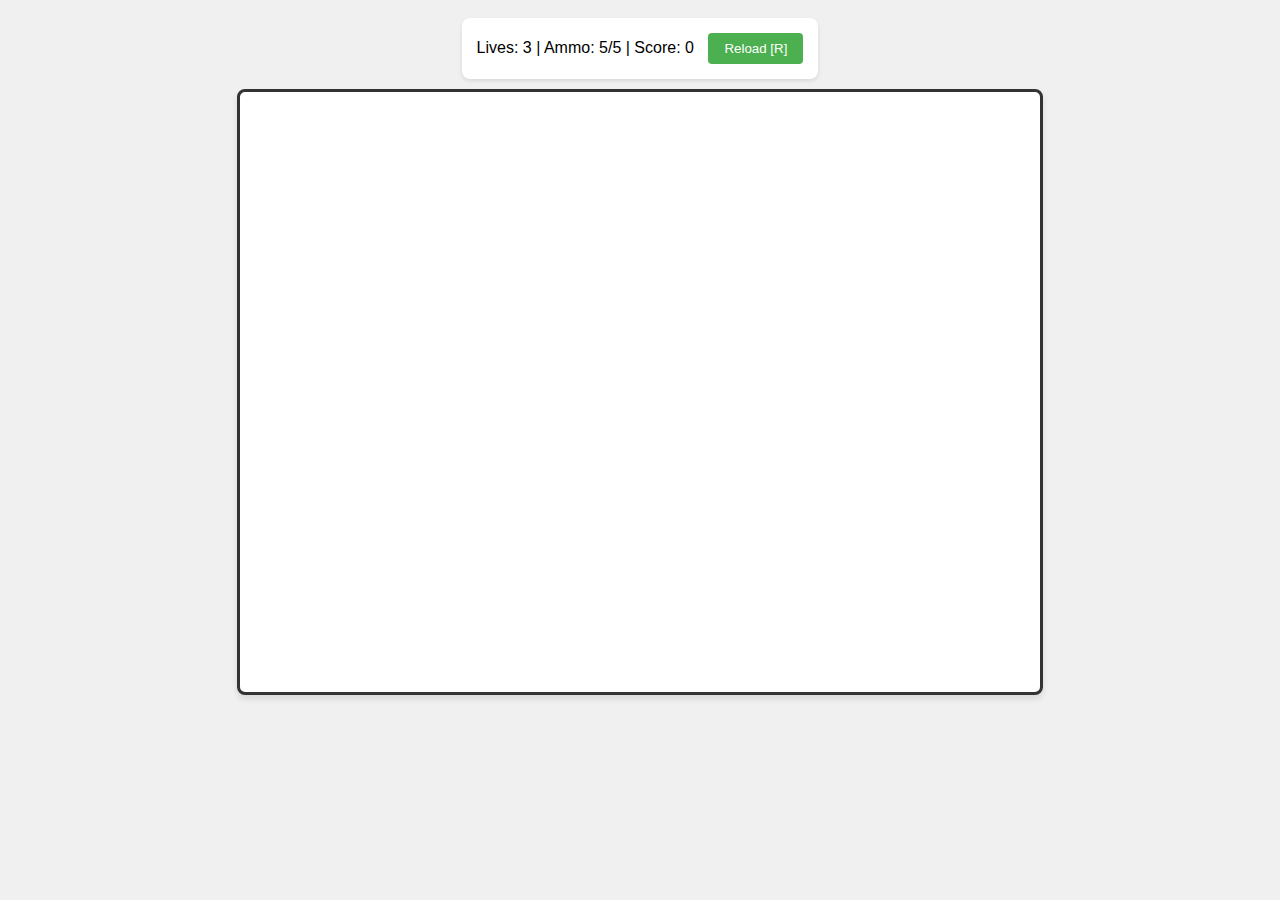
==== target-practice.html @ 32471e42 "first files" ====
<!DOCTYPE html>
<html>
<head>
    <title>Target Practice</title>
    <style>
        body {
            display: flex;
            flex-direction: column;
            align-items: center;
            background-color: #f0f0f0;
            font-family: Arial, sans-serif;
        }
        
        #gameInfo {
            background-color: #fff;
            padding: 15px;
            border-radius: 8px;
            margin: 10px;
            box-shadow: 0 2px 4px rgba(0,0,0,0.1);
        }
        
        #gameCanvas {
            border: 3px solid #333;
            border-radius: 8px;
            cursor: crosshair;
            background-color: #fff;
            box-shadow: 0 4px 6px rgba(0,0,0,0.1);
        }
        
        button {
            background-color: #4CAF50;
            color: white;
            border: none;
            padding: 8px 16px;
            border-radius: 4px;
            cursor: pointer;
            margin-left: 10px;
        }
        
        button:disabled {
            background-color: #cccccc;
            cursor: not-allowed;
        }
    </style>
</head>
<body>
    <div id="gameInfo">
        Lives: <span id="lives">3</span> | 
        Ammo: <span id="ammo">5</span>/5 |
        Score: <span id="score">0</span>
        <button id="reloadBtn">Reload [R]</button>
    </div>
    <canvas id="gameCanvas" width="800" height="600"></canvas>

    <script>
        class Game {
            constructor() {
                this.canvas = document.getElementById('gameCanvas');
                this.ctx = this.canvas.getContext('2d');
                this.displays = {
                    lives: document.getElementById('lives'),
                    ammo: document.getElementById('ammo'),
                    score: document.getElementById('score'),
                    reloadBtn: document.getElementById('reloadBtn')
                };
                
                this.state = {
                    lives: 3,
                    ammo: 5,
                    score: 0,
                    targets: [],
                    isGameOver: false
                };
                
                this.settings = {
                    targetTimeout: 3000,    // Time to hit target (ms)
                    targetInterval: 2000,   // Time between targets (ms)
                    maxTargets: 5,         // Maximum targets on screen
                    magazineSize: 5        // Rounds per magazine
                };
                
                this.setupEventListeners();
                this.spawnTargetInterval = setInterval(() => this.spawnTarget(), this.settings.targetInterval);
                requestAnimationFrame(() => this.gameLoop());
            }
            
            setupEventListeners() {
                // Shooting mechanic
                this.canvas.addEventListener('click', (event) => this.handleShot(event));
                
                // Reload mechanics
                this.displays.reloadBtn.addEventListener('click', () => this.reload());
                document.addEventListener('keydown', (event) => {
                    if (event.key.toLowerCase() === 'r') this.reload();
                });
            }
            
            handleShot(event) {
                if (this.state.isGameOver || this.state.ammo <= 0) return;
                
                this.state.ammo--;
                this.displays.ammo.textContent = this.state.ammo;
                this.displays.reloadBtn.disabled = false;
                
                const rect = this.canvas.getBoundingClientRect();
                const x = event.clientX - rect.left;
                const y = event.clientY - rect.top;
                
                // Check for hits
                this.state.targets.forEach(target => {
                    if (target.active && target.checkHit(x, y)) {
                        target.active = false;
                        this.state.score += 100;
                        this.displays.score.textContent = this.state.score;
                    }
                });
            }
            
            reload() {
                this.state.ammo = this.settings.magazineSize;
                this.displays.ammo.textContent = this.state.ammo;
                this.displays.reloadBtn.disabled = true;
            }
            
            spawnTarget() {
                if (this.state.isGameOver) return;
                if (this.state.targets.filter(t => t.active).length >= this.settings.maxTargets) return;
                
                this.state.targets.push(new Target(this.canvas, this.settings.targetTimeout));
            }
            
            updateTargets() {
                const now = Date.now();
                this.state.targets = this.state.targets.filter(target => {
                    if (target.active && now - target.timeCreated > this.settings.targetTimeout) {
                        this.state.lives--;
                        this.displays.lives.textContent = this.state.lives;
                        return false;
                    }
                    return target.active || now - target.timeCreated < this.settings.targetTimeout + 500; // Keep expired targets briefly
                });
            }
            
            draw() {
                this.ctx.clearRect(0, 0, this.canvas.width, this.canvas.height);
                this.state.targets.forEach(target => target.draw(this.ctx));
            }
            
            gameLoop() {
                if (this.state.lives <= 0 && !this.state.isGameOver) {
                    this.endGame();
                    return;
                }
                
                this.updateTargets();
                this.draw();
                
                if (!this.state.isGameOver) {
                    requestAnimationFrame(() => this.gameLoop());
                }
            }
            
            endGame() {
                this.state.isGameOver = true;
                clearInterval(this.spawnTargetInterval);
                
                // Draw game over screen
                this.ctx.fillStyle = 'rgba(0, 0, 0, 0.7)';
                this.ctx.fillRect(0, 0, this.canvas.width, this.canvas.height);
                
                this.ctx.fillStyle = 'white';
                this.ctx.font = '48px Arial';
                this.ctx.textAlign = 'center';
                this.ctx.fillText('Game Over!', this.canvas.width/2, this.canvas.height/2);
                
                this.ctx.font = '24px Arial';
                this.ctx.fillText(`Final Score: ${this.state.score}`, this.canvas.width/2, this.canvas.height/2 + 40);
            }
        }

        class Target {
            constructor(canvas, timeout) {
                this.size = 40;
                this.x = Math.random() * (canvas.width - this.size);
                this.y = Math.random() * (canvas.height - this.size);
                this.timeCreated = Date.now();
                this.timeout = timeout;
                this.active = true;
            }
            
            draw(ctx) {
                const timeElapsed = Date.now() - this.timeCreated;
                const timeRatio = Math.min(timeElapsed / this.timeout, 1);
                
                // Draw target
                ctx.beginPath();
                ctx.arc(this.x + this.size/2, this.y + this.size/2, this.size/2, 0, Math.PI * 2);
                
                if (this.active) {
                    // Active target - changes from green to red as time runs out
                    const red = Math.floor(255 * timeRatio);
                    const green = Math.floor(255 * (1 - timeRatio));
                    ctx.fillStyle = `rgb(${red}, ${green}, 0)`;
                } else {
                    // Explosion effect when hit
                    ctx.fillStyle = 'rgba(255, 255, 0, 0.5)';
                }
                
                ctx.fill();
                ctx.closePath();
            }
            
            checkHit(x, y) {
                const dx = x - (this.x + this.size/2);
                const dy = y - (this.y + this.size/2);
                return dx * dx + dy * dy <= (this.size/2) * (this.size/2);
            }
        }

        // Start the game
        const game = new Game();
    </script>
</body>
</html>
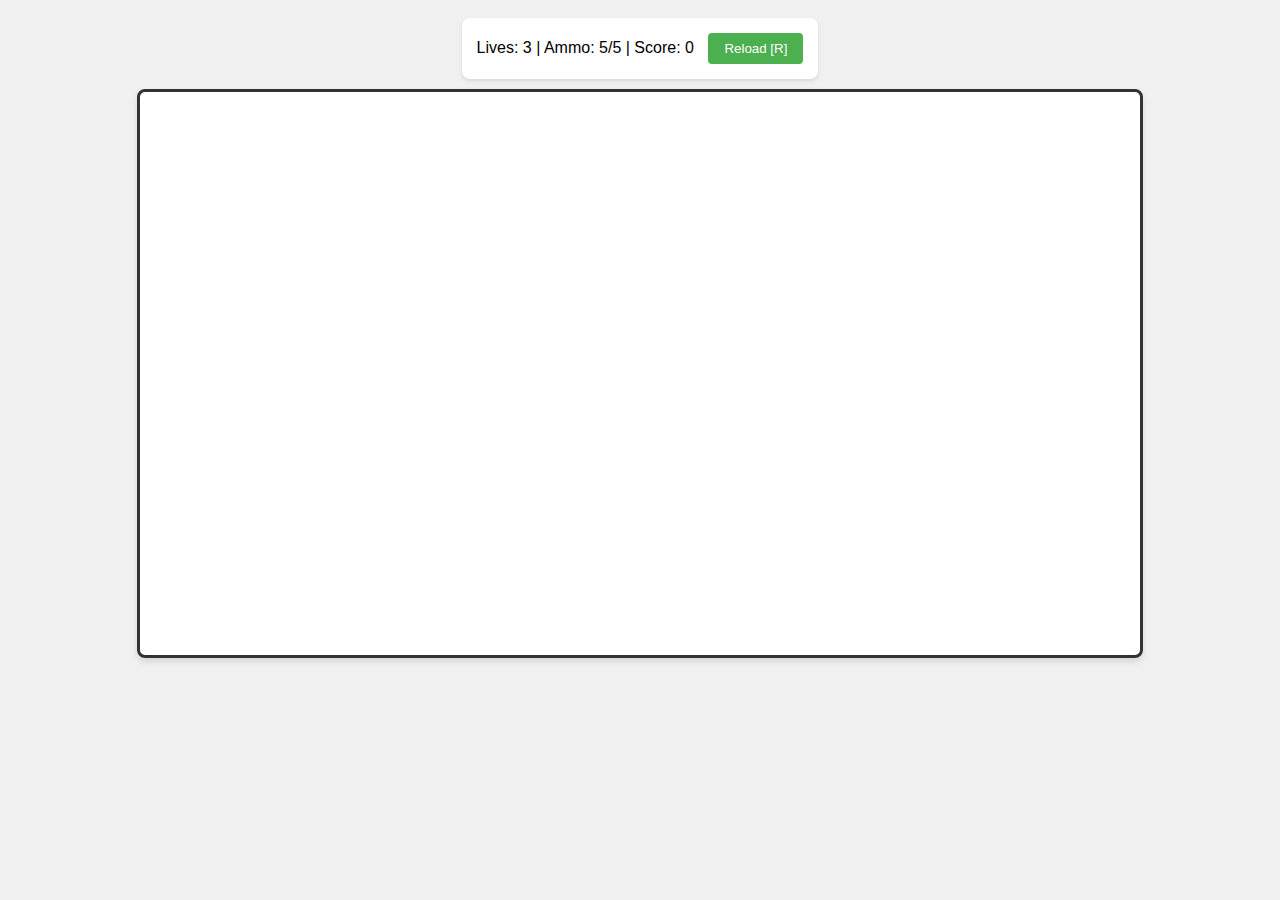
==== commit 1f773245: "background video" ====
--- a/target-practice.html
+++ b/target-practice.html
@@ -50,7 +50,7 @@
         Score: <span id="score">0</span>
         <button id="reloadBtn">Reload [R]</button>
     </div>
-    <canvas id="gameCanvas" width="800" height="600"></canvas>
+    <canvas id="gameCanvas" width="1000" height="563"></canvas>
 
     <script>
         class Game {
@@ -78,10 +78,34 @@
                     maxTargets: 5,         // Maximum targets on screen
                     magazineSize: 5        // Rounds per magazine
                 };
-                
-                this.setupEventListeners();
-                this.spawnTargetInterval = setInterval(() => this.spawnTarget(), this.settings.targetInterval);
-                requestAnimationFrame(() => this.gameLoop());
+
+                // Create video background
+                this.background = document.createElement('video');
+                this.background.src = 'videos/green-field.mp4';
+                this.background.loop = true;
+                this.background.autoplay = true;
+                this.background.muted = true;
+
+                // Start game when video is ready
+                this.background.addEventListener('loadeddata', () => {
+                    // Calculate scaling to fit canvas while maintaining aspect ratio
+                    this.bgScale = Math.min(
+                        this.canvas.width / this.background.videoWidth,
+                        this.canvas.height / this.background.videoHeight
+                    );
+
+                    // Calculate position to center the background
+                    this.bgX = (this.canvas.width - this.background.videoWidth * this.bgScale) / 2;
+                    this.bgY = (this.canvas.height - this.background.videoHeight * this.bgScale) / 2;
+
+                    // Start the game
+                    this.setupEventListeners();
+                    this.spawnTargetInterval = setInterval(() => this.spawnTarget(), this.settings.targetInterval);
+                    requestAnimationFrame(() => this.gameLoop());
+                    
+                    // Start playing the video
+                    this.background.play();
+                });
             }
             
             setupEventListeners() {
@@ -143,6 +167,20 @@
             
             draw() {
                 this.ctx.clearRect(0, 0, this.canvas.width, this.canvas.height);
+
+                // Draw scaled and centered background
+                const scaledWidth = this.background.videoWidth * this.bgScale;
+                const scaledHeight = this.background.videoHeight * this.bgScale;
+
+                this.ctx.drawImage(
+                    this.background,
+                    this.bgX,
+                    this.bgY,
+                    scaledWidth,
+                    scaledHeight
+                );
+
+                // Draw targets
                 this.state.targets.forEach(target => target.draw(this.ctx));
             }
             
@@ -163,11 +201,24 @@
             endGame() {
                 this.state.isGameOver = true;
                 clearInterval(this.spawnTargetInterval);
-                
-                // Draw game over screen
+
+                // Draw background
+                const scaledWidth = this.background.videoWidth * this.bgScale;
+                const scaledHeight = this.background.videoHeight * this.bgScale;
+
+                this.ctx.drawImage(
+                    this.background,
+                    this.bgX,
+                    this.bgY,
+                    scaledWidth,
+                    scaledHeight
+                );
+                
+                // Darken overlay
                 this.ctx.fillStyle = 'rgba(0, 0, 0, 0.7)';
                 this.ctx.fillRect(0, 0, this.canvas.width, this.canvas.height);
                 
+                // Game over text
                 this.ctx.fillStyle = 'white';
                 this.ctx.font = '48px Arial';
                 this.ctx.textAlign = 'center';
@@ -178,39 +229,174 @@
             }
         }
 
+        class TargetPiece {
+            constructor(x, y, angle, size, imageData) {
+                this.x = x;
+                this.y = y;
+                this.angle = angle;
+                this.rotationSpeed = (Math.random() - 0.5) * 0.2;
+                this.velocityX = (Math.random() - 0.5) * 10;
+                this.velocityY = -5 - Math.random() * 5;
+                this.gravity = 0.5;
+                this.size = size;
+                this.imageData = imageData;
+                this.bounced = false;
+                this.bounceDamping = 0.6;
+                this.canvas = this.canvas;
+            }
+
+            update() {
+                // Apply physics
+                this.velocityY += this.gravity;
+                this.x += this.velocityX;
+                this.y += this.velocityY;
+                this.angle += this.rotationSpeed;
+
+                // Check for bounce at bottom of canvas
+                if (this.y + this.size/2 > this.canvas.height && !this.bounced) {
+                    this.velocityY = -Math.abs(this.velocityY) * this.bounceDamping;
+                    this.velocityX *= this.bounceDamping;
+                    this.rotationSpeed *= this.bounceDamping;
+                    this.bounced = true;
+                }
+            }
+
+            draw(ctx) {
+                ctx.save();
+                ctx.translate(this.x, this.y);
+                ctx.rotate(this.angle);
+                ctx.drawImage(
+                    this.imageData,
+                    -this.size/2,
+                    -this.size/2,
+                    this.size,
+                    this.size
+                );
+                ctx.restore();
+            }
+        }
+        
         class Target {
             constructor(canvas, timeout) {
-                this.size = 40;
+                this.size = 100;
                 this.x = Math.random() * (canvas.width - this.size);
                 this.y = Math.random() * (canvas.height - this.size);
                 this.timeCreated = Date.now();
                 this.timeout = timeout;
                 this.active = true;
+                this.pieces = [];
+                this.destroyed = false;
+                this.canvas = canvas;
+
+                // Create offscreen cavas for target pieces
+                this.offscreenCanvas = document.createElement('canvas');
+                this.offscreenCanvas.width = this.size;
+                this.offscreenCanvas.height = this.size;
+                this.offscreenCtx = this.offscreenCanvas.getContext('2d');
+            }
+
+            createPieces() {
+                // Create four separate canvases for the pieces
+                const pieceSize = this.size / 2;
+                const positions = [
+                    [0, 0],
+                    [pieceSize, 0],
+                    [0, pieceSize],
+                    [pieceSize, pieceSize]
+                ];
+
+                positions.forEach(([offsetX, offsetY]) => {
+                    const pieceCanvas = document.createElement('canvas');
+                    pieceCanvas.width = pieceSize;
+                    pieceCanvas.height = pieceSize;
+                    const pieceCtx = pieceCanvas.getContext('2d');
+
+                    // Draw portion of target on this piece
+                    pieceCtx.save();
+                    pieceCtx.translate(-offsetX, -offsetY);
+                    this.drawTarget(pieceCtx, pieceSize * 2);
+                    pieceCtx.restore();
+
+                    // Create piece with physics
+                    const piece = new TargetPiece(
+                        this.x + offsetX + pieceSize/2,
+                        this.y + offsetY + pieceSize/2,
+                        Math.random() * Math.PI * 2,
+                        pieceSize,
+                        pieceCanvas
+                    );
+                    piece.canvas = this.canvas;
+                    this.pieces.push(piece);
+                });
+
+                this.destroyed = true;
+            }
+
+            drawTarget(ctx, size = this.size) {
+                const centerX = size / 2;
+                const centerY = size / 2;
+                const scale = size / 100;
+
+                const rings = [
+                    { radius: 50 * scale, color: 'rgb(255, 255, 51)' },
+                    { radius: 42.5 * scale, color: 'rgb(253, 23, 0)' },
+                    { radius: 35 * scale, color: 'white' },
+                    { radius:27.5 * scale, color: 'black' },
+                    { radius:20 * scale, color: 'white' },
+                    { radius: 12.5 * scale, color: 'black' }, 
+                    { radius: 5 * scale, color: 'rgb(64, 171, 191)' }
+                ];
+
+                rings.forEach(ring => {
+                    ctx.beginPath();
+                    ctx.arc(centerX, centerY, ring.radius, 0, Math.PI * 2);
+                    ctx.fillStyle = ring.color;
+                    ctx.fill();
+                    ctx.strokeStyle = 'rgba(0, 0, 0, 0.3)';
+                    ctx.stroke();
+                });
             }
             
             draw(ctx) {
+                if (this.destroyed) {
+                    // Update and draw pieces
+                    this.pieces.forEach(piece => {
+                        piece.update();
+                        piece.draw(ctx);
+                    });
+
+                    // Remove pieces that have fallen off screen
+                    this.pieces = this.pieces.filter(piece =>
+                        piece.y < this.canvas.height + this.size);
+
+                    return;
+                }
+
+                if (!this.active) {
+                    this.createPieces();
+                    return;
+                }
+
+                // Draw normal target
+                ctx.save();
+                ctx.translate(this.x, this.y);
+                this.drawTarget(ctx);
+
+                // Time indicator 
                 const timeElapsed = Date.now() - this.timeCreated;
                 const timeRatio = Math.min(timeElapsed / this.timeout, 1);
-                
-                // Draw target
+                const fadeRadius = this.size/2 + 5;
+
                 ctx.beginPath();
-                ctx.arc(this.x + this.size/2, this.y + this.size/2, this.size/2, 0, Math.PI * 2);
-                
-                if (this.active) {
-                    // Active target - changes from green to red as time runs out
-                    const red = Math.floor(255 * timeRatio);
-                    const green = Math.floor(255 * (1 - timeRatio));
-                    ctx.fillStyle = `rgb(${red}, ${green}, 0)`;
-                } else {
-                    // Explosion effect when hit
-                    ctx.fillStyle = 'rgba(255, 255, 0, 0.5)';
-                }
-                
-                ctx.fill();
-                ctx.closePath();
+                ctx.arc(this.size/2, this.size/2, fadeRadius, 0, Math.PI * 2);
+                ctx.strokeStyle = `rgba(255, 0, 0, ${timeRatio})`;
+                ctx.stroke();
+
+                ctx.restore();
             }
             
             checkHit(x, y) {
+                if (this.destroyed) return false;
                 const dx = x - (this.x + this.size/2);
                 const dy = y - (this.y + this.size/2);
                 return dx * dx + dy * dy <= (this.size/2) * (this.size/2);
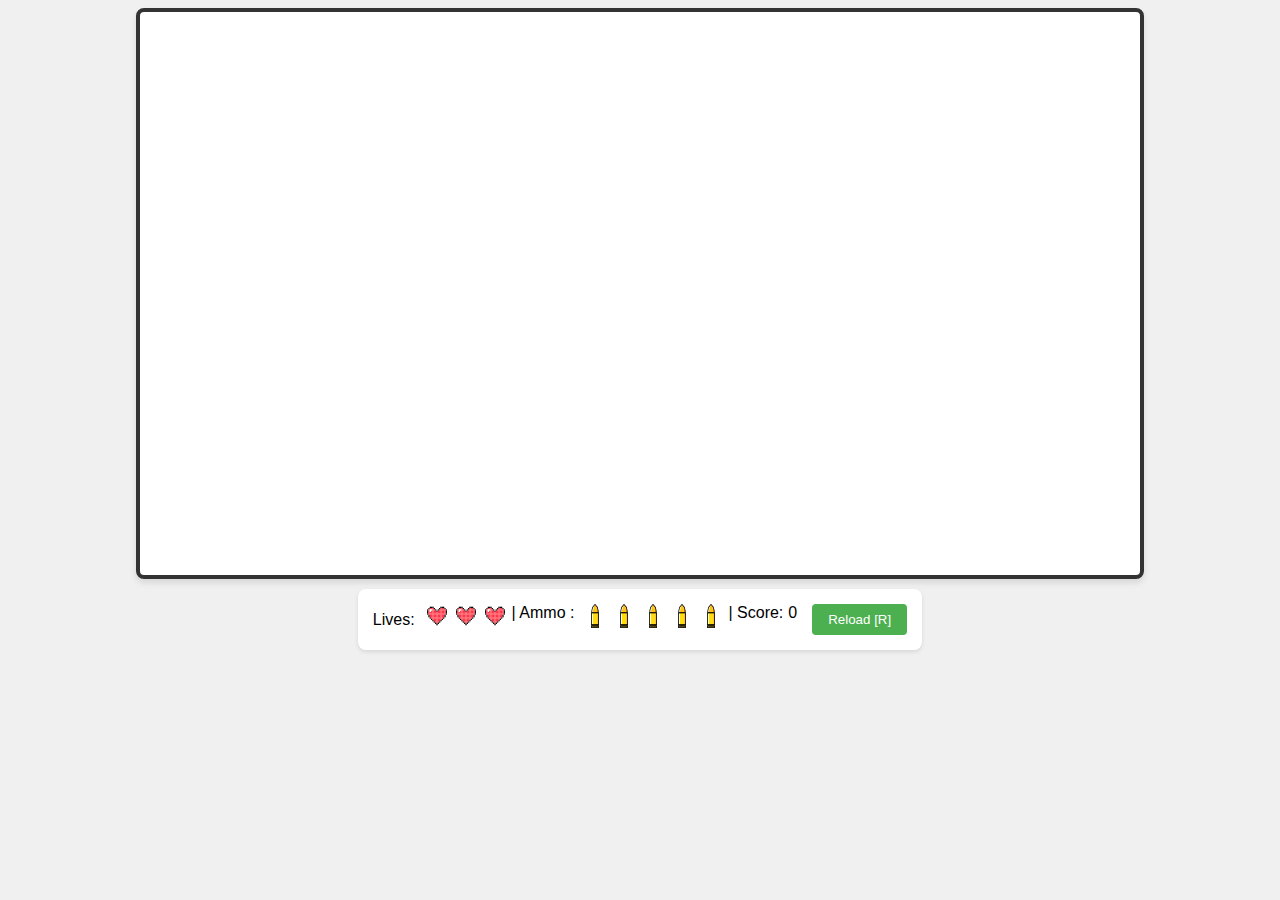
==== commit 8cc5f3a5: "added ammo icons" ====
--- a/target-practice.html
+++ b/target-practice.html
@@ -17,10 +17,44 @@
             border-radius: 8px;
             margin: 10px;
             box-shadow: 0 2px 4px rgba(0,0,0,0.1);
+            display: flex;
+            align-items: center;
+            gap: 10px;
+        }
+
+        #heartsContainer {
+            display: flex;
+            gap: 5px;
+        }
+
+        .heart {
+            width: 24px;
+            height: 24px;
+            transition: filter 0.3s ease;
+        }
+
+        .heart.lost {
+            filter: brightness(0);
+        }
+
+        #ammoContainer {
+            display: flex;
+            gap: 5px;
+            margin-left: 4px;
+        }
+
+        .ammo {
+            width: 24px;
+            height: 24px;
+            transition: filter 0.3s ease;
+        }
+
+        .ammo.used {
+            filter: brightness(0);
         }
         
         #gameCanvas {
-            border: 3px solid #333;
+            border: 4px solid #333;
             border-radius: 8px;
             cursor: crosshair;
             background-color: #fff;
@@ -44,22 +78,32 @@
     </style>
 </head>
 <body>
+    <canvas id="gameCanvas" width="1000" height="563"></canvas>
     <div id="gameInfo">
-        Lives: <span id="lives">3</span> | 
-        Ammo: <span id="ammo">5</span>/5 |
-        Score: <span id="score">0</span>
+        Lives:
+        <div id="heartsContainer">
+            <img src="images\heart.png" class="heart" alt="life">
+            <img src="images\heart.png" class="heart" alt="life">
+            <img src="images\heart.png" class="heart" alt="life">
+        | Ammo :
+        <div id="ammoContainer">
+            <img src="images/bullet.png" class="ammo" alt="ammo">
+            <img src="images/bullet.png" class="ammo" alt="ammo">
+            <img src="images/bullet.png" class="ammo" alt="ammo">
+            <img src="images/bullet.png" class="ammo" alt="ammo">
+            <img src="images/bullet.png" class="ammo" alt="ammo">
+        </div>
+        | Score: <span id="score">0</span>
         <button id="reloadBtn">Reload [R]</button>
     </div>
-    <canvas id="gameCanvas" width="1000" height="563"></canvas>
-
     <script>
         class Game {
             constructor() {
                 this.canvas = document.getElementById('gameCanvas');
                 this.ctx = this.canvas.getContext('2d');
                 this.displays = {
-                    lives: document.getElementById('lives'),
-                    ammo: document.getElementById('ammo'),
+                    hearts: Array.from(document.getElementsByClassName('heart')),
+                    ammoIcons: Array.from(document.getElementsByClassName('ammo')),
                     score: document.getElementById('score'),
                     reloadBtn: document.getElementById('reloadBtn')
                 };
@@ -107,6 +151,16 @@
                     this.background.play();
                 });
             }
+
+            updateHearts() {
+                this.displays.hearts.forEach((heart, index) => {
+                    if (index < this.state.lives) {
+                        heart.classList.remove('lost');
+                    } else {
+                        heart.classList.add('lost');
+                    }
+                });
+            }
             
             setupEventListeners() {
                 // Shooting mechanic
@@ -118,12 +172,32 @@
                     if (event.key.toLowerCase() === 'r') this.reload();
                 });
             }
+
+            // updateAmmo() {
+            //     this.displays.ammo.forEach((ammo, index) => {
+            //         if (index < this.state.ammo) {
+            //             ammo.classList.remove('used');
+            //         } else {
+            //             ammo.classList.add('used');
+            //         }
+            //     });
+            // }
+
+            updateAmmoDisplay() {
+                this.displays.ammoIcons.forEach((ammoIcon, index) => {
+                    if (index < this.state.ammo) {
+                        ammoIcon.classList.remove('used');
+                    } else {
+                        ammoIcon.classList.add('used');
+                    }                    
+                })
+            }
             
             handleShot(event) {
                 if (this.state.isGameOver || this.state.ammo <= 0) return;
                 
                 this.state.ammo--;
-                this.displays.ammo.textContent = this.state.ammo;
+                this.updateAmmoDisplay();
                 this.displays.reloadBtn.disabled = false;
                 
                 const rect = this.canvas.getBoundingClientRect();
@@ -142,7 +216,7 @@
             
             reload() {
                 this.state.ammo = this.settings.magazineSize;
-                this.displays.ammo.textContent = this.state.ammo;
+                this.updateAmmoDisplay();
                 this.displays.reloadBtn.disabled = true;
             }
             
@@ -158,7 +232,7 @@
                 this.state.targets = this.state.targets.filter(target => {
                     if (target.active && now - target.timeCreated > this.settings.targetTimeout) {
                         this.state.lives--;
-                        this.displays.lives.textContent = this.state.lives;
+                        this.updateHearts();
                         return false;
                     }
                     return target.active || now - target.timeCreated < this.settings.targetTimeout + 500; // Keep expired targets briefly
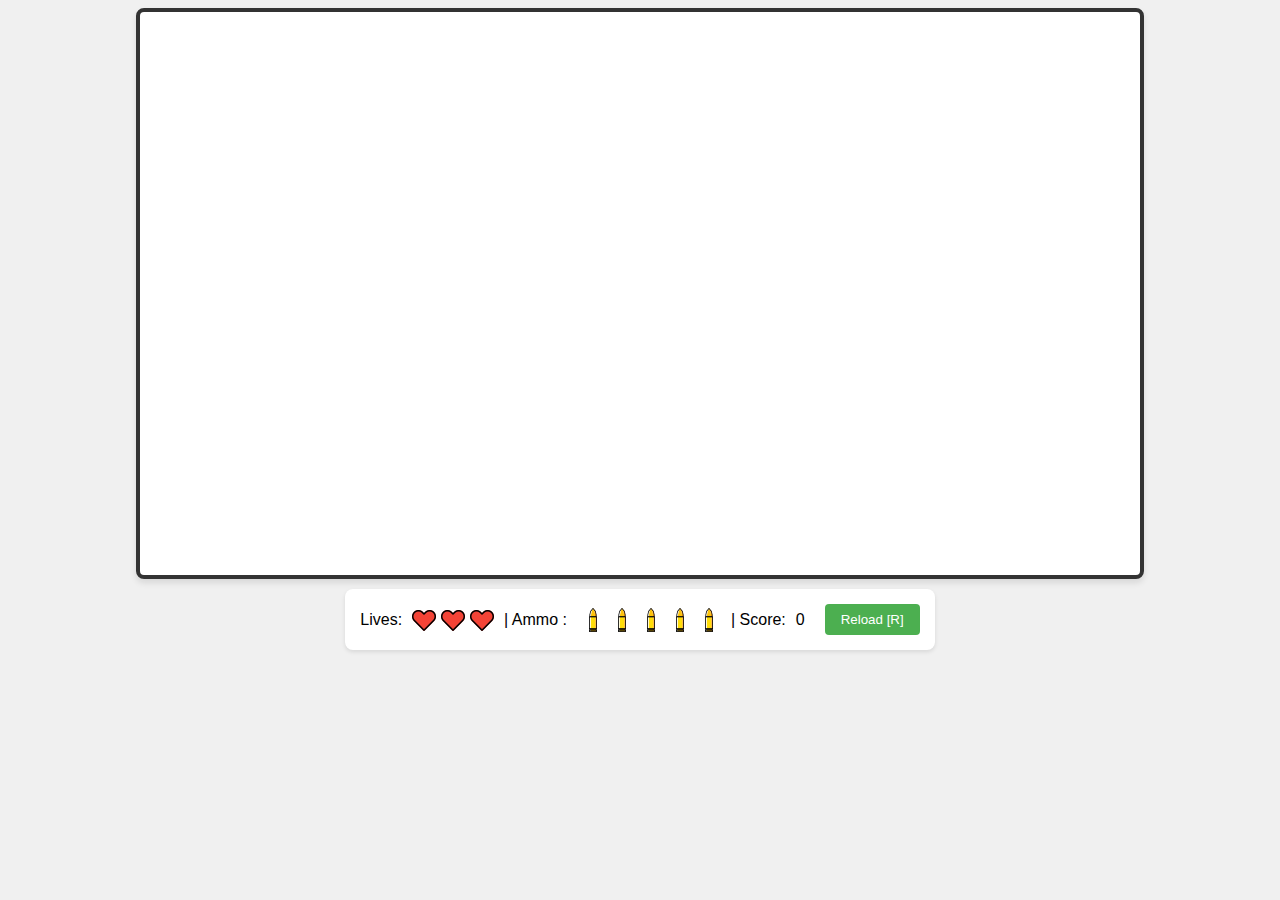
==== commit 4d9bda33: "Added difficulty leveling and score counting" ====
--- a/target-practice.html
+++ b/target-practice.html
@@ -85,6 +85,7 @@
             <img src="images\heart.png" class="heart" alt="life">
             <img src="images\heart.png" class="heart" alt="life">
             <img src="images\heart.png" class="heart" alt="life">
+        </div>
         | Ammo :
         <div id="ammoContainer">
             <img src="images/bullet.png" class="ammo" alt="ammo">
@@ -113,15 +114,29 @@
                     ammo: 5,
                     score: 0,
                     targets: [],
-                    isGameOver: false
+                    isGameOver: false,
+                    scorePopups: []
                 };
                 
                 this.settings = {
                     targetTimeout: 3000,    // Time to hit target (ms)
                     targetInterval: 2000,   // Time between targets (ms)
-                    maxTargets: 5,         // Maximum targets on screen
-                    magazineSize: 5        // Rounds per magazine
+                    maxTargets: 5,          // Maximum targets on screen
+                    magazineSize: 5,        // Rounds per magazine
+
+                    // Difficulty progression
+                    difficultyInterval: 40000,
+                    minTargetTimeout: 2000,
+                    minTargetInterval: 1200,
+                    maxTargetsLimit: 10,
+                    speedIncrease: 50,
+                    targetIncrease: 1
                 };
+
+                // Difficulty tracking
+                this.difficultyTimer = 0;
+                this.lastUpdate = Date.now();
+                this.lastDifficultyUpdate = Date.now();
 
                 // Create video background
                 this.background = document.createElement('video');
@@ -150,6 +165,57 @@
                     // Start playing the video
                     this.background.play();
                 });
+            }
+
+            updateDifficulty() {
+                const currentTime = Date.now();
+                const deltaTime = currentTime - this.lastDifficultyUpdate;
+
+                this.difficultyTimer += deltaTime;
+
+                // Check if its time for difficulty increase
+                if (this.difficultyTimer >= this.settings.difficultyInterval) {
+                    this.difficultyTimer = 0;
+
+                    // Decrease target timeout
+                    if (this.settings.targetTimeout > this.settings.minTargetTimeout) {
+                        this.settings.targetTimeout -= this.settings.speedIncrease;
+                    }
+
+                    // Decrease spawn interval
+                    if (this.settings.targetInterval > this.settings.minTargetInterval) {
+                        this.settings.targetInterval -= this.settings.speedIncrease;
+                        // Update spawn interval
+                        clearInterval(this.spawnTargetInterval);
+                        this.spawnTargetInterval = setInterval(
+                            () => this.spawnTarget(),
+                            this.settings.targetInterval
+                        );
+                    }
+
+                    // Increase max targets
+                    if (this.settings.maxTargets < this.settings.maxTargetsLimit) {
+                        this.settings.maxTargets += this.settings.targetIncrease;
+                    }
+
+                    // Show difficulty increase notification
+                    this.showDifficultyIncrease();
+                }
+            }
+
+            showDifficultyIncrease() {
+                // Add visual feedback for difficulty increase
+                this.ctx.save();
+                this.ctx.fillStyle = 'rgba(255, 255, 255, 0.8)';
+                this.ctx.font = '24px Arial';
+                this.ctx.textAlign = 'center';
+                this.ctx.fillText('Difficulty Increased!', this.canvas.width/2, 50);
+                this.ctx.restore();
+
+                // Remove notification after 2 sec
+                setTimeout(() => {
+                    // next frame clears text
+                }, 2000);
             }
 
             updateHearts() {
@@ -210,6 +276,13 @@
                         target.active = false;
                         this.state.score += 100;
                         this.displays.score.textContent = this.state.score;
+
+                        // Score popup
+                        this.state.scorePopups.push(new ScorePopup(
+                            target.x + target.size/2, // Center of target
+                            target.y - 20, // Above target
+                            100
+                        ));
                     }
                 });
             }
@@ -256,6 +329,12 @@
 
                 // Draw targets
                 this.state.targets.forEach(target => target.draw(this.ctx));
+
+                // Update and draw score popups
+                this.state.scorePopups = this.state.scorePopups.filter(popup => {
+                    popup.update();
+                    return popup.draw(this.ctx);
+                });
             }
             
             gameLoop() {
@@ -263,9 +342,15 @@
                     this.endGame();
                     return;
                 }
-                
+
+                const currentTime = Date.now();
+                const deltaTime = currentTime - this.lastUpdate;
+                
+                this.updateDifficulty();
                 this.updateTargets();
                 this.draw();
+
+                this.lastUpdate = currentTime;
                 
                 if (!this.state.isGameOver) {
                     requestAnimationFrame(() => this.gameLoop());
@@ -477,6 +562,36 @@
             }
         }
 
+        class ScorePopup {
+            constructor(x, y, score) {
+                this.x = x;
+                this.y = y;
+                this.value = `+${score}`;
+                this.life = 1.0; // Fade out
+                this.velocity = -4; // Move up
+                this.fontSize = 36;
+            }
+
+            update() {
+                this.life -= 0.02;
+                this.y += this.velocity;
+                this.fontSize *= 0.98;
+            }
+
+            draw(ctx) {
+                if (this.life <= 0) return false;
+
+                ctx.save();
+                ctx.fillStyle = `rgba(255, 0, 0, ${this.life})`;
+                ctx.font = `${this.fontSize}px Arial`;
+                ctx.textAlign = 'center';
+                ctx.fillText(this.value, this.x, this.y);
+                ctx.restore();
+
+                return true;
+            }
+        }
+
         // Start the game
         const game = new Game();
     </script>
